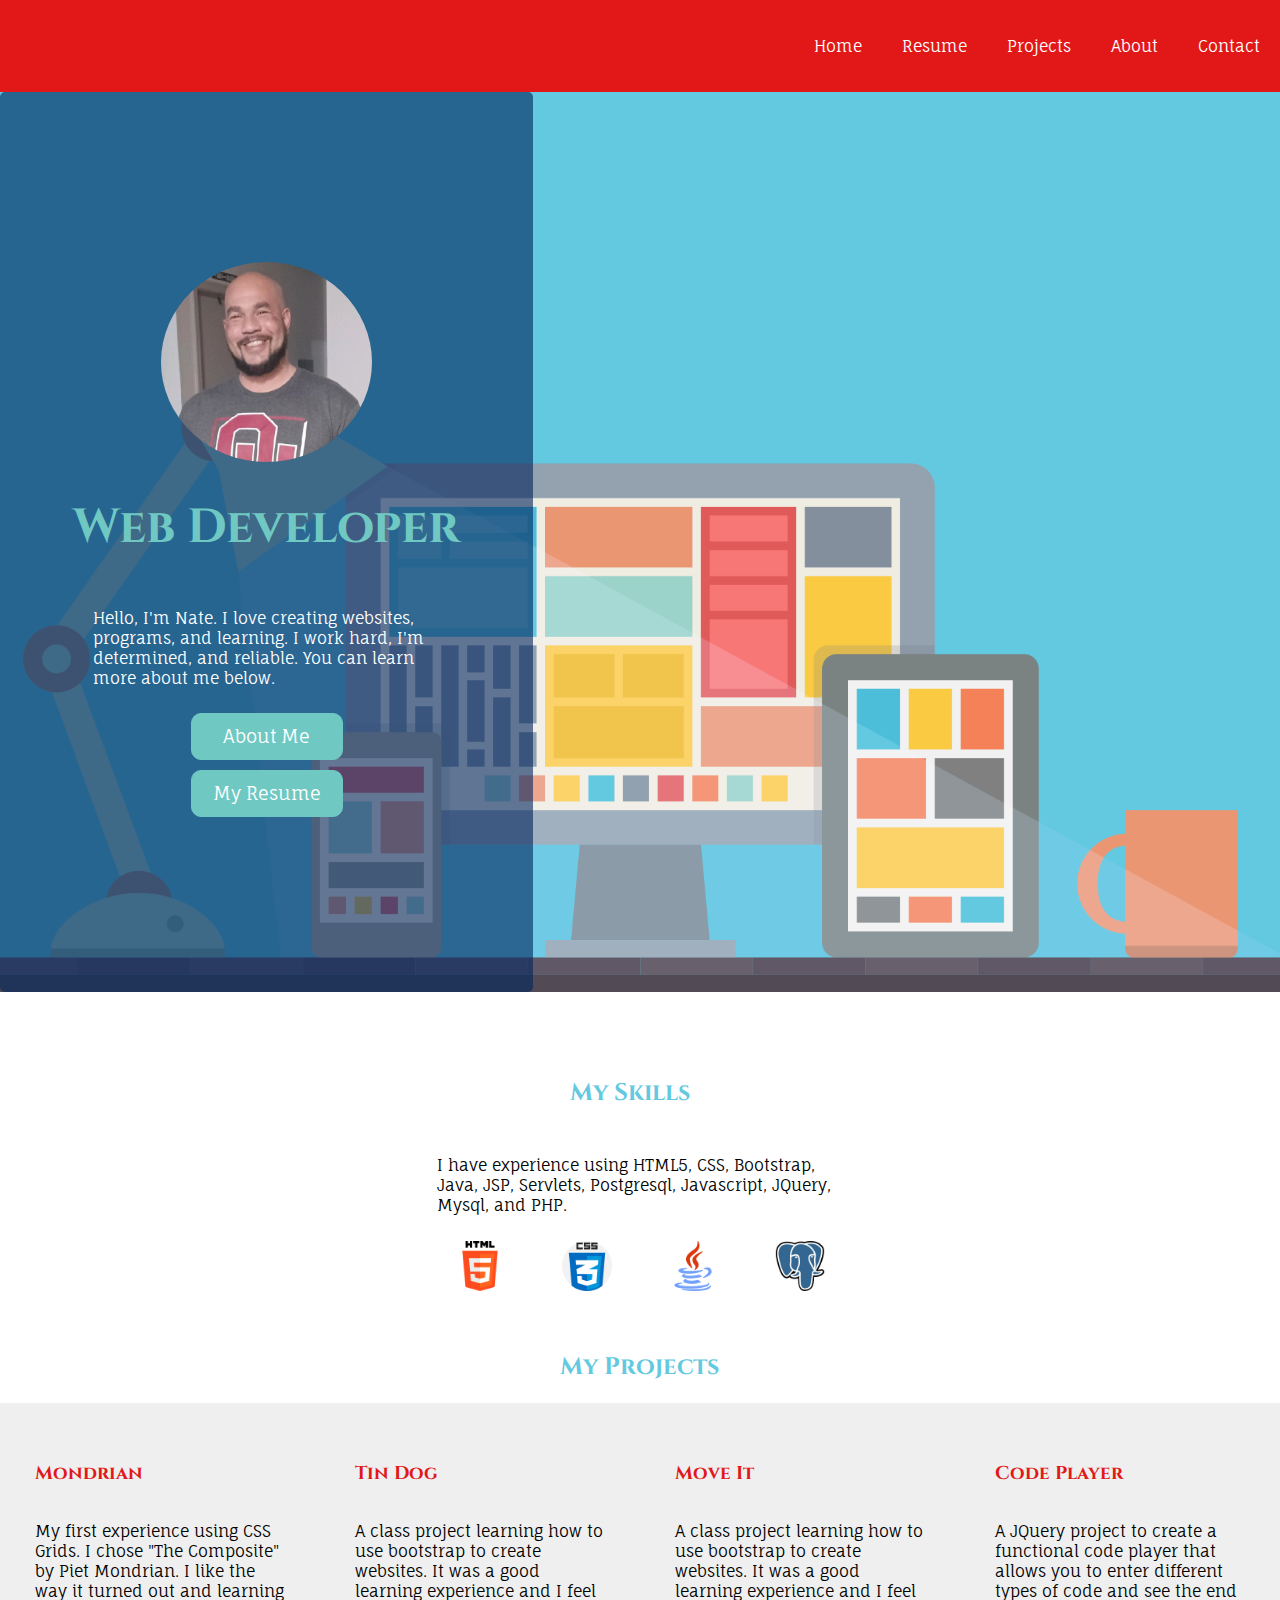
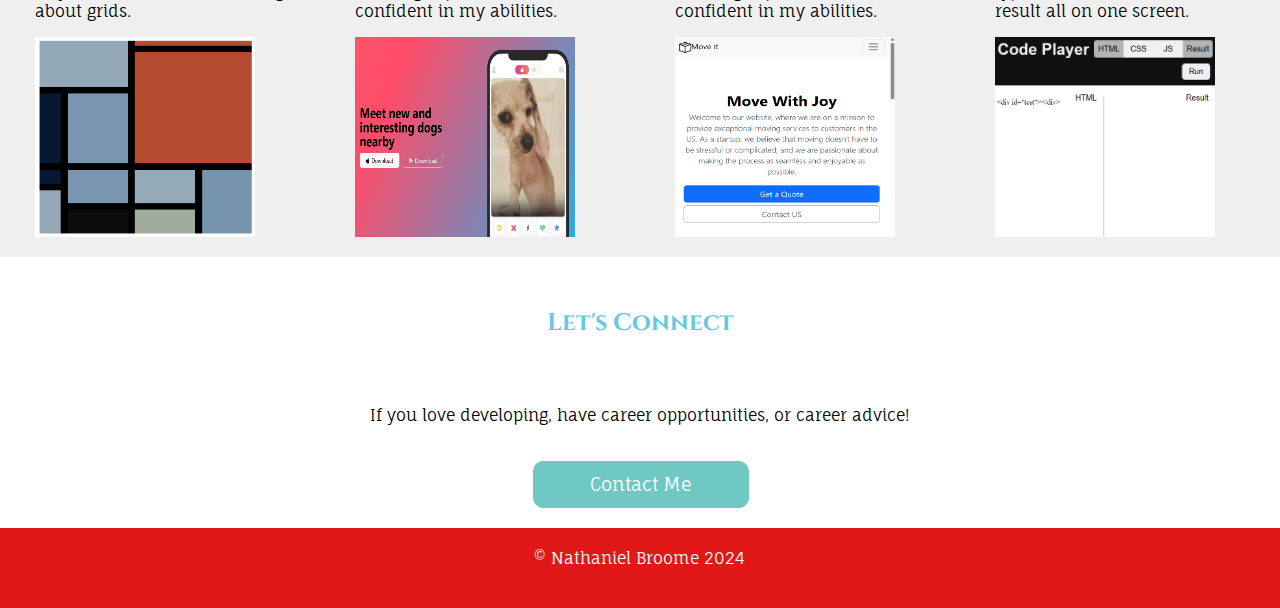
==== index.html @ b117e197 "Add files via upload" ====
<!DOCTYPE html>
<html lang="en">
<head>
    <meta charset="UTF-8">
    <meta name="viewport" content="width=device-width, initial-scale=1.0">
    <title>Nathaniel Broome</title>

    <link rel="preconnect" href="https://fonts.googleapis.com">
    <link rel="preconnect" href="https://fonts.gstatic.com" crossorigin>
    <link href="https://fonts.googleapis.com/css2?family=Cinzel:wght@400..900&display=swap" rel="stylesheet">

    <link rel="preconnect" href="https://fonts.googleapis.com">
    <link rel="preconnect" href="https://fonts.gstatic.com" crossorigin>
    <link href="https://fonts.googleapis.com/css2?family=Cinzel:wght@400..900&family=Fauna+One&display=swap" rel="stylesheet">
    <link rel="stylesheet" href="https://cdnjs.cloudflare.com/ajax/libs/font-awesome/4.7.0/css/font-awesome.min.css">
    <link rel="stylesheet" href="./assets/css/style.css" type="text/css" >
</head>
<body>

    
    <span id="span" class="navbar-toggle">
        <i class="fa fa-bars fa-2x"></i>
    </span>
    

    <div id="navigation">
        <ul>
            <li><a class="nav-link" href="./index.html">Home</a></li>
            <li><a class="nav-link" href="./resume.html">Resume</a></li>
            <li><a class="nav-link" href="#projects">Projects</a></li>
            <li><a class="nav-link" href="./about-me.html">About</a></li>
            <li><a class="nav-link" href="./contact.html">Contact</a></li>
        </ul>
    </div>

    <div class="container" id="top-section">   
        <div class="wrapper">     
            
            

            <div class="grid-items-intro">  
                
                <img id="profile-image" alt="image of the developer" src="./assets/images/thumbnail (1).jpg" height="200" >

                
                <h1 class="grid-items-intro-heading">Web Developer</h1>
                
                                  
                <p>Hello, I'm Nate. I love creating websites, programs, and learning. 
                    I work hard, I'm determined, and reliable. You can learn 
                    more about me below.
                </p>

                <div class="grid-items-intro-button">
                    <a href="./about-me.html" class="button-links">About Me</a> 
                </div>

                <div id="resume-button" class="grid-items-intro-button">
                    <a href="./resume.html" class="button-links">My Resume</a>
                </div>
                
            </div>

            
            <div class="grid-items-my-skills">
                
                <div class="grid-items-skills-list">
                    <div class="grid-items-my-skills-p">
                        <p>I have experience using HTML5, CSS, Bootstrap, Java, JSP, Servlets,
                            Postgresql, Javascript, JQuery, Mysql, and PHP.

                        </p>    
                    </div>                    
                </div>  
                
                <div class="grid-items-skills-images">
                    <img src="./assets/images/html-5.png" height="50" alt="html5 icon">
                    <img src="./assets/images/css.png" height="50" alt="css icon">
                    <img src="./assets/images/java.png" height="50" alt="java icon">
                    <img src="./assets/images/postgre.png" height="50" alt="postgres icon">
                </div>
            </div>

            
            
            <div class="grid-items-project-heading">
                <h2>My Projects</h2>
            </div>
            
            <div id="projects" class="grid-items-projects">
                

                <div class="grid-items-mondrian">
                    <h3><a href="https://nathanielbroome.github.io/Mondrian-Composition/">Mondrian</a></h3>
                    <p>My first experience using CSS Grids. 
                        I chose "The Composite" by Piet 
                        Mondrian. I like the way it 
                        turned out and learning about grids.
                    </p>
                    <img src="./assets/images/mondrian.png" alt="image of project example" height="200" width="220">
                </div>                

                <div class="grid-items-tindog">
                    <h3><a href="">Tin Dog</a></h3>
                    <p>A class project learning how to use bootstrap to create
                        websites. It was a good learning experience and I feel
                        confident in my abilities.
                    </p>
                    <img src="./assets/images/tin-dog.png" alt="image of project example"  height="200" width="220">
                </div>

                <div class="grid-items-move-it">
                    <h3><a href="https://nathanielbroome.github.io/move-it/">Move It</a></h3>
                    <p>A class project learning how to use bootstrap to create
                        websites. It was a good learning experience and I feel
                        confident in my abilities.
                        
                    </p>
                    <img src="./assets/images/move-it.png" alt="image of project example"  height="200" width="220">
                </div>

                <div class="grid-items-code-player">
                    <h3><a href="https://nathanielbroome.github.io/code-player/">Code Player</a></h3>
                    <p>A JQuery project to create a functional code player that allows you to 
                        enter different types of code and see the end result all on one screen.
                    </p>
                    <img src="./assets/images/code-player.png" alt="image of project example"  height="200" width="220">
                </div>
            </div>  
            
            <div class="grid-items-skills-heading">
                <h2>My Skills</h2>
            </div>


            <div class="grid-items-contact-heading">
                <h2>Let's Connect</h2>
            </div>

            <div class="grid-items-contact-me">
                
                <div class="grid-items-contact-me-p">
                    <p>
                        If you love developing, have career opportunities, or career advice!
                    </p>
                    
                </div>                
            </div>
            <div class="grid-items-contact-me-button">
                <a href="./contact.html" class="button-links">Contact Me</a> 
            </div>

            <div class="grid-items-footer">              

                <div class="grid-items-copyright">
                    &copy; Nathaniel Broome 2024
                </div>

            </div>

        </div>
    </div>

    <script src="https://ajax.googleapis.com/ajax/libs/jquery/3.7.1/jquery.min.js"></script>
    <script src="./assets/js/index.js"></script>
</body>
</html>
---- assets/css/style.css ----
html, body, button {
    font-family: 'Fauna One';
    font-size: 16px;
    margin: 0;
    padding: 0;
    
}

h1, h2, h3 {
    font-family: 'Cinzel';
}

.navbar-toggle {
    position: absolute;
    top: 10px;
    right: 20px;
    color: #000000;
    
}



#navigation { 
    display: flex;
    flex-wrap: wrap;
    grid-template-columns: 1fr 1fr 1fr 1fr;
    justify-content: space-around;    
    justify-content: end;          
    background-color: #E21818;  
}

#navigation > ul {  
    display: flex;  
    list-style: none;    
}

.nav-link {
    color: #ffffff;
    text-decoration: none;
    display: flex;   
    padding: 20px;
}

.nav-link:hover {
    color: #00235B;
}

.nav-link:after {
    color: rgb(29, 28, 28);
}

.container {    
    display: flex;
}

.wrapper {
    display: grid;
    grid-template-columns: repeat(12, 1fr);
    grid-template-rows: repeat(12, 1fr);
}

.button-links {
    text-decoration: none;
    color: white;
}

.button-links:hover {
    color: #00235B;
}

.button-links:after {
    color: black;
}

#top-section {    
    height: 100vh;       
    background-image: url(../images/pngegg.png);
    background-color: #63c9e0;
    background-size: cover;
    background-repeat: no-repeat;
    background-position: bottom;
    
}

#profile-image {
    border-radius: 50%;
}



.grid-items-intro {  
    display: flex;
    flex-direction: column;
    justify-content: center;
    align-items: center;     
    grid-column: 1/6;
    grid-row: 1/2;    
    border-radius: 5px;
    height: 100vh;
    background-color: rgb(0, 35, 91, 0.6);    
    order: 2;
}

.grid-items-intro > h1 {
    font-size: 3rem; 
    color: #70c8c2;   
}

.grid-items-intro > p {
    display: flex;
    width: 65%;
    margin-bottom: 20px;
    color: white;
}

.grid-items-intro-button {  
    display: flex; 
    justify-content: center;
    align-items: center;
    grid-row: 1/2;
    width: 150px;
    height: 45px;
    margin: 5px 0px;
    font-size: 18px;
    border-radius: 10px;
    border: 1px solid #70c8c2;
    background-color: #70c8c2;
    color: white;
}

.grid-items-skills-heading {
    display: flex;
    margin-top: 65px;
    justify-content: center;
    align-items: center;
    grid-column: 2/12;
    grid-row: 2/3;   
    position: relative; 
    right: 10px;
    color: #70c8c2;
    order: 3;
}

.grid-items-my-skills {
    display: flex;
    flex-wrap: wrap;
    flex-direction: column;
    justify-content: center;
    justify-content: space-around;
    flex: 1;
    flex-shrink: 2;
    grid-column: 5/9;
    grid-row: 3/4;
    padding: 0px 0px;
    order: 4;
}

.grid-items-my-skills-p {
    display: flex;    
    grid-column: 5/9;
    grid-row: 4/5;
    padding: 10px;
    order: 6;
}

.grid-items-skills-images {
    display: flex;     
    justify-content: center;
    justify-content: space-around;
}

.grid-items-project-heading {
    display: flex;
    flex-wrap: wrap;
    justify-content: center;
    align-items: center;
    grid-column: 2/12;
    grid-row: 4/5;
    padding-top: 40px;
    width: 100%;
    color: #70c8c2;
    order: 7;
}

.grid-items-projects { 
    display: flex;
    flex-wrap: wrap;
    justify-content: space-around; 
    align-items: center;   
    grid-column: 1/13;
    grid-row: 5/6; 
    background-color: #efefef;   
    flex: 1;
    flex-shrink: 2;
}

.grid-items-projects > div > h3 > a {
    text-decoration: none;
    color: #E21818;
}

.grid-items-projects > div {
    margin-top: 20px;
}

.grid-items-mondrian { 
    display: flex;
    flex-wrap: wrap;   
    grid-column: 1/4;
    grid-row: 5/6;
    justify-content: start;
    flex-basis: 250px;
    padding: 20px;    
    order: 8;
}

.grid-items-tindog {
    display: flex;
    flex-wrap: wrap;         
    grid-column: 4/7;
    grid-row: 5/6;
    justify-content: start;
    flex-basis: 250px;
    padding: 20px;        
    order: 9;
}

.grid-items-move-it { 
    display: flex;
    flex-wrap: wrap;    
    grid-column: 7/10;
    grid-row: 5/6;
    justify-content: start;
    flex-basis: 250px;
    padding: 20px;    
    order: 10;
}

.grid-items-code-player { 
    display: flex;
    flex-wrap: wrap;    
    grid-column: 10/13;
    grid-row: 5/6;
    justify-content: start;
    flex-basis: 250px;
    padding: 20px;    
    order: 10;
}

.grid-items-contact-heading {
    display: flex;
    margin: 30px 0px;    
    justify-content: center;
    align-items: center;
    grid-column: 2/12;
    grid-row: 6/7;
    color: #70c8c2;
    order: 11;
}

.grid-items-contact-me {
    display: flex;
    flex-wrap: wrap;
    justify-content: center; 
    align-items: center;   
    grid-column: 1/13;
    grid-row: 7/8;    
    flex: 1;
    flex-shrink: 2;
    order: 12;
}

.grid-items-contact-me-p {
    display: flex; 
    flex-wrap: wrap;
    justify-content: center;
    align-items: center;
    width: 65%;
    grid-column: 2/10;
    grid-row: 8/9;
    order: 13;
}

.grid-items-contact-me-button {
    display: flex;
    flex-wrap: wrap;
    justify-content: center;
    align-items: center;
    grid-template-columns: repeat(150px, 1fr);
    grid-column: 6/8;
    grid-row: 9/10;
    margin: 20px 0px;
    font-size: 18px;
    width: 100%;
    height: 45px;
    border-radius: 10px;
    order: 14;
    border: 1px solid #70c8c2;
    background-color: #70c8c2;
    color: white;
}

.grid-items-footer {
    display: flex;
    flex-direction: column;
    flex-wrap: wrap;
    justify-content: center;
    align-items: center;
    grid-column: 1/13;
    grid-row: 10/11;
    padding: 20px 0;
    background-color: #E21818;
}

.grid-items-social-links > ul {
    display: flex;
    flex-direction: row;
    flex-wrap: wrap;
    justify-content: center;
    align-items: center;
    grid-column: 2/10;
    grid-row: 11/12;
    list-style: none;    
    width: 100%;
    gap: 35px;
    padding: 20px;
}

.grid-items-social-links  > ul > li >a {
    text-decoration: none;
    color: white;

}

.grid-items-copyright {
    display: flex;
    flex-wrap: wrap;
    grid-row: 12/13;
    justify-content: center;
    align-items: center;
    color: white;
    padding-bottom: 20px;
}

#hobbies {
    padding: 50px;
}

#hobbies > h1, h2 {
    color: #63c9e0;
}

#hobbies h2 {
    margin-top: 50px;
}

#hobbies > div > ul {
    display: flex;
    justify-content: center;
    align-items: center;
    justify-content: space-around;
    list-style: none;
}


.hobbies-div > ul > li > h3 {
    color: #E21818;
    
}

#resume {
    padding: 50px;;
}

#summary h1 {
    color: #63c9e0;
}

#education Ul {
    list-style: none;
}

#skills ul {
    list-style: circle;
}

#certification ul {
    list-style: square;
}

#certification li a {
    text-decoration: none;
}

#contact-heading {
    padding-left: 50px;
    color: #63c9e0;
}

#contact-me {
    padding: 50px;
    height: 100vh;
}

@media (max-width: 650px) {

    .grid-items-intro-button {
        grid-column: 6/8;
        width: 100%;

    }

    #navigation  > ul{
        display: inline-block;
        
    }

    .grid-items-intro-button {
        width: 120px;
    }
    #hobbies > div > ul {
        align-items: flex-start;
        flex-direction: column;
        padding: 0;
    }

    #navigation {
        justify-content: center;
    }

    .grid-items-intro {
        grid-column: 1/13;
    }

    .grid-items-intro > h1 {
        font-size: 2rem;
    }

    .grid-items-my-skills {
        grid-column: 2/12;
    }

    .grid-items-skills-images {
        justify-content: start;
        justify-content: space-around;
        align-items: center;
        grid-template-columns: 1fr, 1fr, 1fr, 1fr;
        grid-column: 1/13;
    }

    .grid-items-contact-me {
        grid-column: 2/12;
    }

    .grid-items-contact-me-button {
        grid-column: 4/10;
    }
}


@media  (min-width: 651px) and (max-width: 767px) {

    .navbar-toggle {
        display: none;
    }
   
    #navigation {
        justify-content: center;
    }

    .grid-items-intro {
        grid-column: 1/13;
    }

    .grid-items-intro > h1 {
        font-size: 2rem;
    }

    .grid-items-my-skills {
        grid-column: 2/12;
    }

    .grid-items-skills-images {
        justify-content: start;
        justify-content: space-around;
        align-items: center;
        grid-template-columns: 1fr, 1fr, 1fr, 1fr;
        grid-column: 1/13;
    }

    .grid-items-contact-me {
        grid-column: 2/12;
    }

    .grid-items-contact-me-button {
        grid-column: 4/10;
    }
}

@media (min-width: 768px) and (max-width: 992px) {

    .navbar-toggle {
        display: none;
    }

    #navigation {
        justify-content: center;
    }

    .grid-items-intro {
        grid-column: 1/13;
    }

    .grid-items-intro > h1 {
        font-size: 2rem;
    }

    .grid-items-my-skills {
        grid-column: 4/11;
    }

    .grid-items-contact-me-button {
        grid-column: 6/8;
    }
}

@media (min-width: 993px) {
    .navbar-toggle {
        display: none;
    }
}
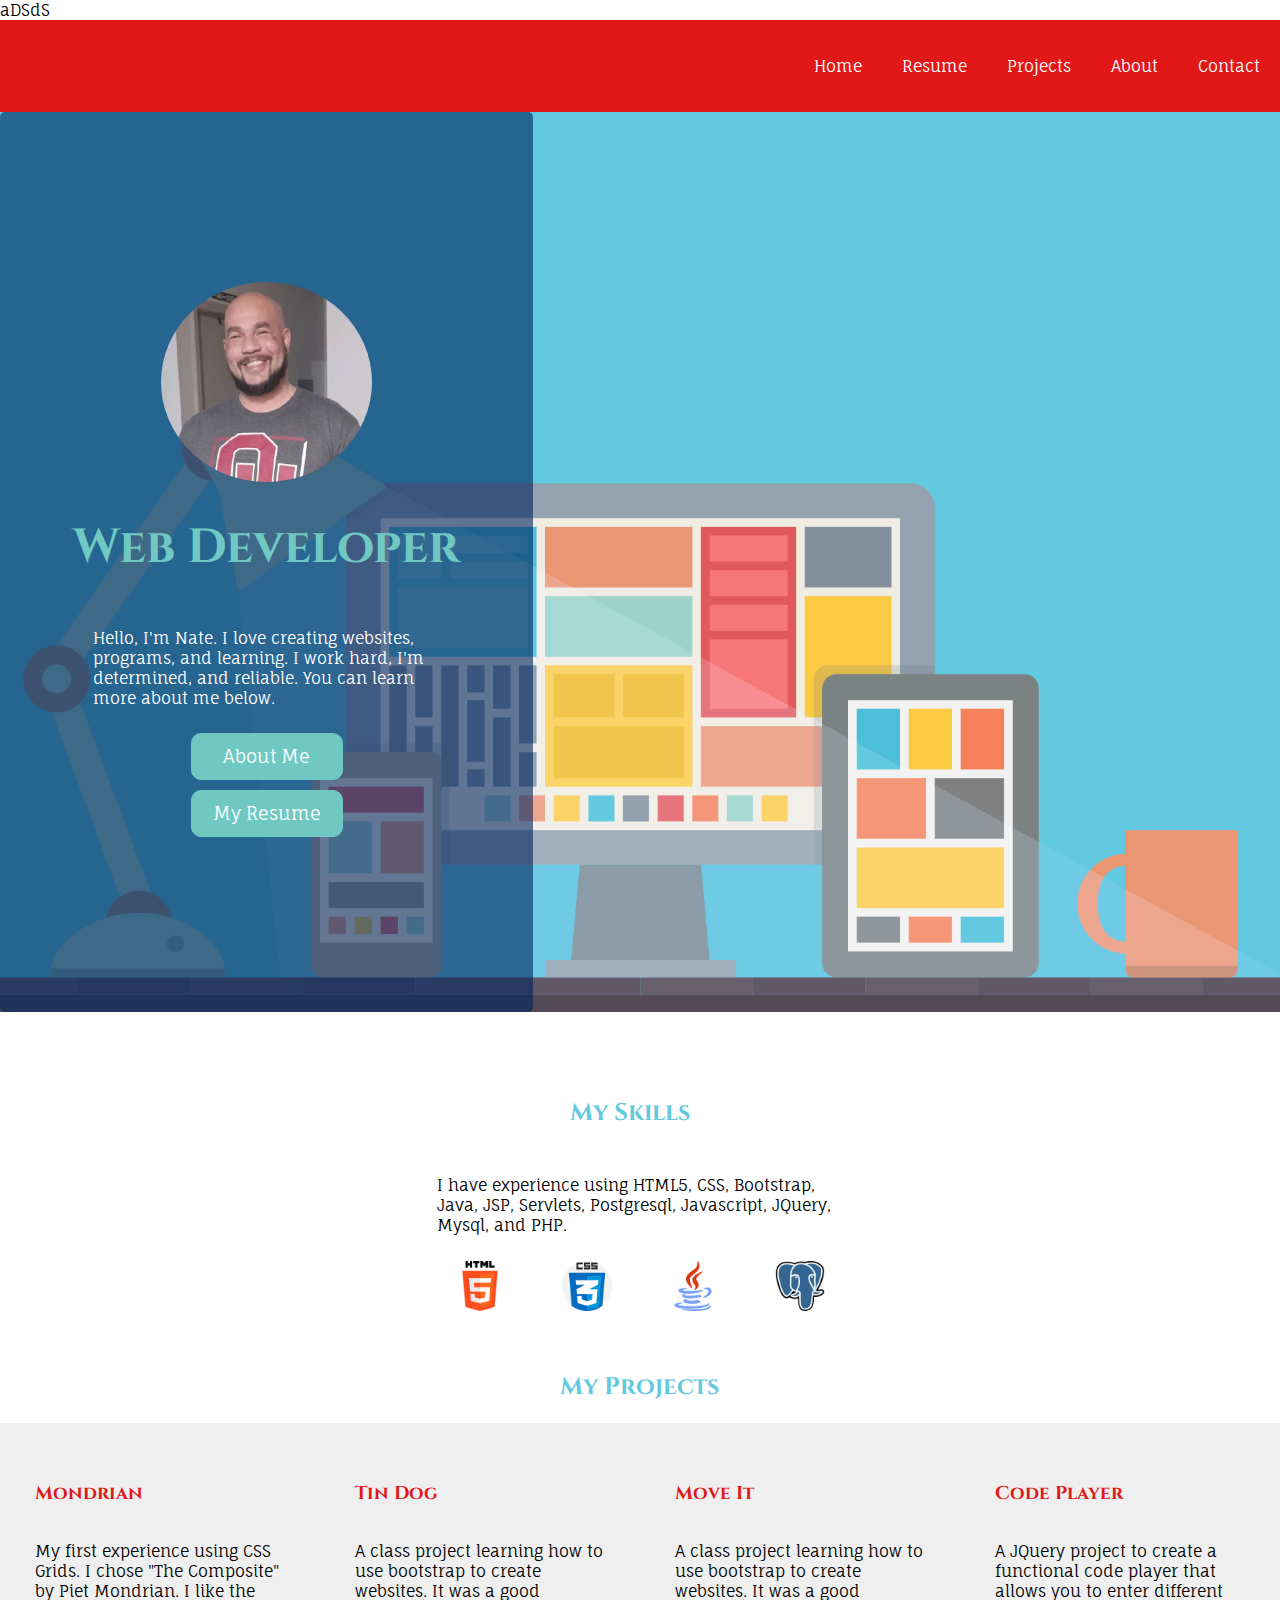
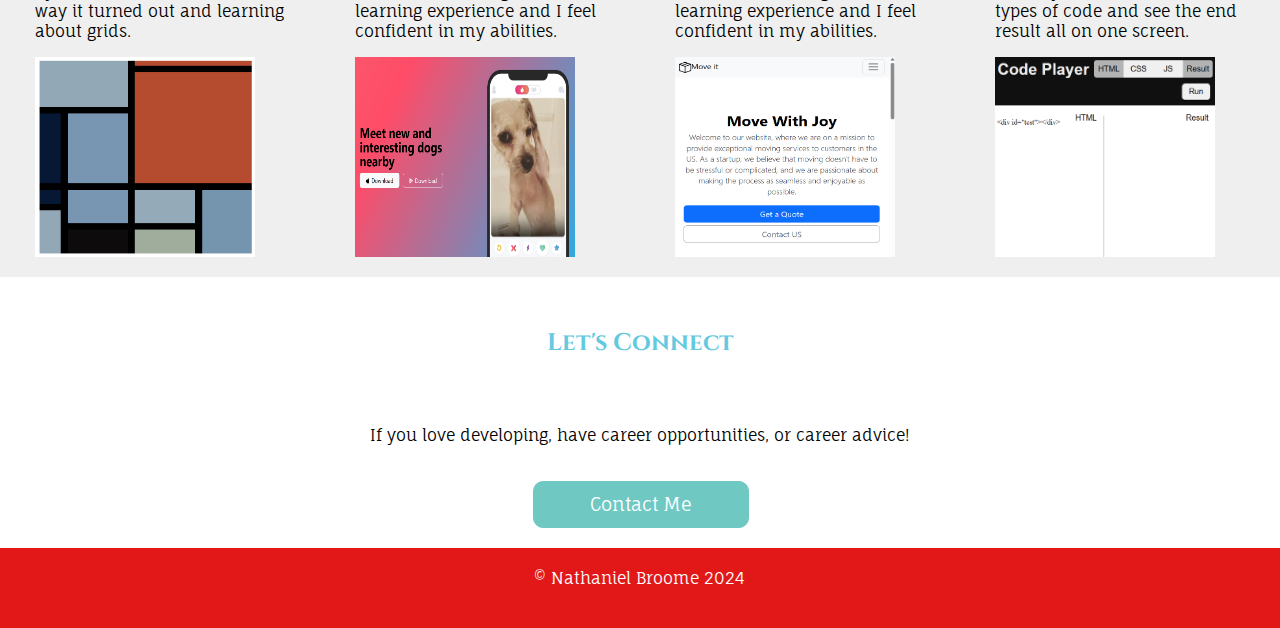
==== commit d861395c: "Update index.html" ====
--- a/index.html
+++ b/index.html
@@ -15,7 +15,7 @@
     <link rel="stylesheet" href="https://cdnjs.cloudflare.com/ajax/libs/font-awesome/4.7.0/css/font-awesome.min.css">
     <link rel="stylesheet" href="./assets/css/style.css" type="text/css" >
 </head>
-<body>
+<body>aDSdS
 
     
     <span id="span" class="navbar-toggle">
@@ -24,7 +24,7 @@
     
 
     <div id="navigation">
-        <ul>
+        <ul id="nav-ul">
             <li><a class="nav-link" href="./index.html">Home</a></li>
             <li><a class="nav-link" href="./resume.html">Resume</a></li>
             <li><a class="nav-link" href="#projects">Projects</a></li>
@@ -101,7 +101,7 @@
                 </div>                
 
                 <div class="grid-items-tindog">
-                    <h3><a href="">Tin Dog</a></h3>
+                    <h3><a href="https://nathanielbroome.github.io/tin-dog/">Tin Dog</a></h3>
                     <p>A class project learning how to use bootstrap to create
                         websites. It was a good learning experience and I feel
                         confident in my abilities.
@@ -164,4 +164,4 @@
     <script src="https://ajax.googleapis.com/ajax/libs/jquery/3.7.1/jquery.min.js"></script>
     <script src="./assets/js/index.js"></script>
 </body>
-</html>+</html>
--- a/assets/css/style.css
+++ b/assets/css/style.css
@@ -404,6 +404,10 @@
 
 @media (max-width: 650px) {
 
+    #span {
+        color: #ffffff;
+    }
+
     .grid-items-intro-button {
         grid-column: 6/8;
         width: 100%;
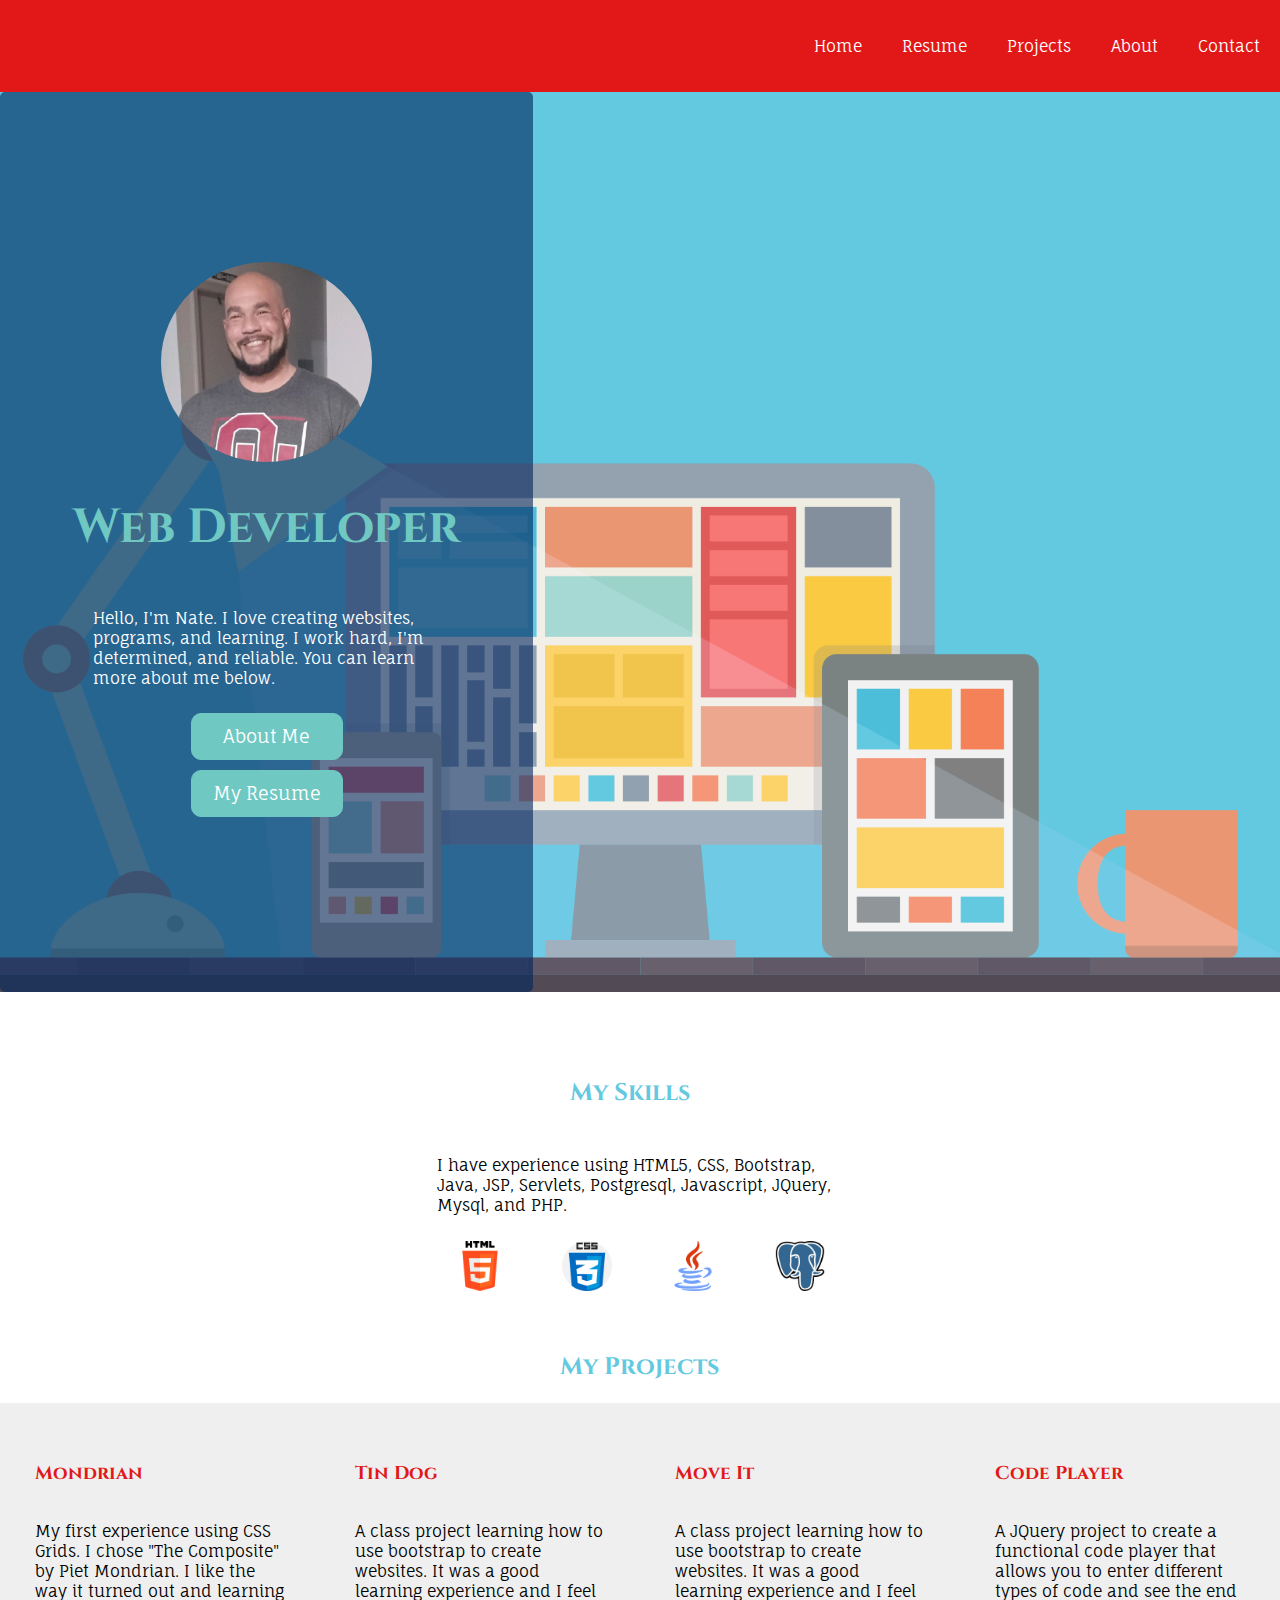
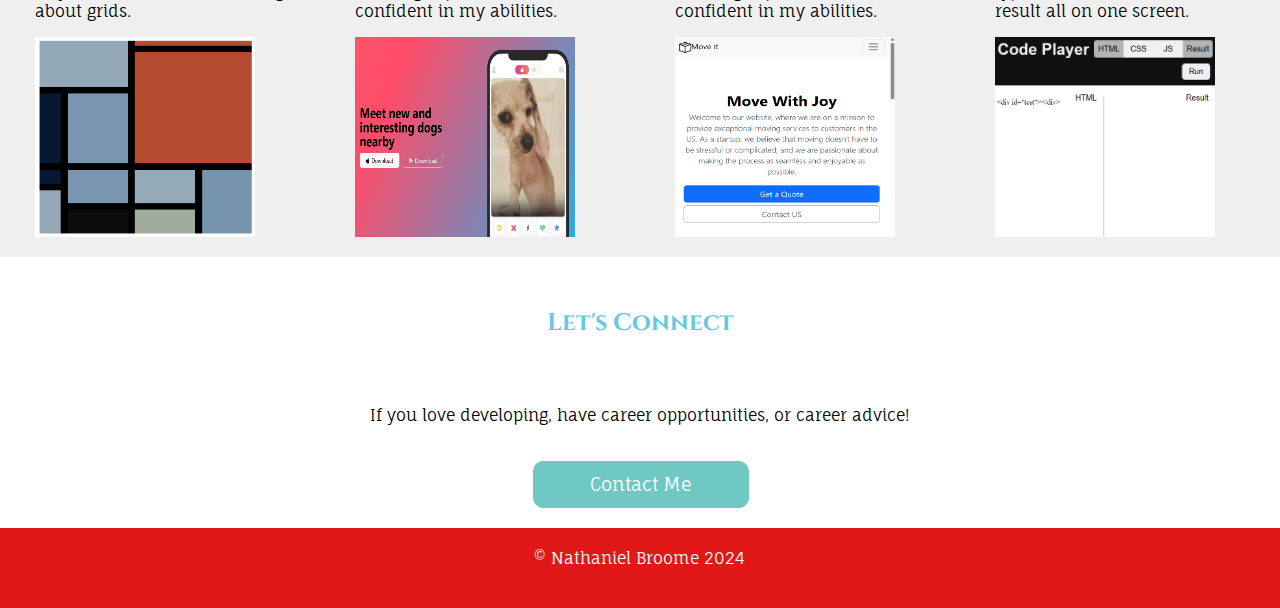
==== commit c1b4faa9: "Update index.html" ====
--- a/index.html
+++ b/index.html
@@ -15,7 +15,7 @@
     <link rel="stylesheet" href="https://cdnjs.cloudflare.com/ajax/libs/font-awesome/4.7.0/css/font-awesome.min.css">
     <link rel="stylesheet" href="./assets/css/style.css" type="text/css" >
 </head>
-<body>aDSdS
+<body>
 
     
     <span id="span" class="navbar-toggle">
